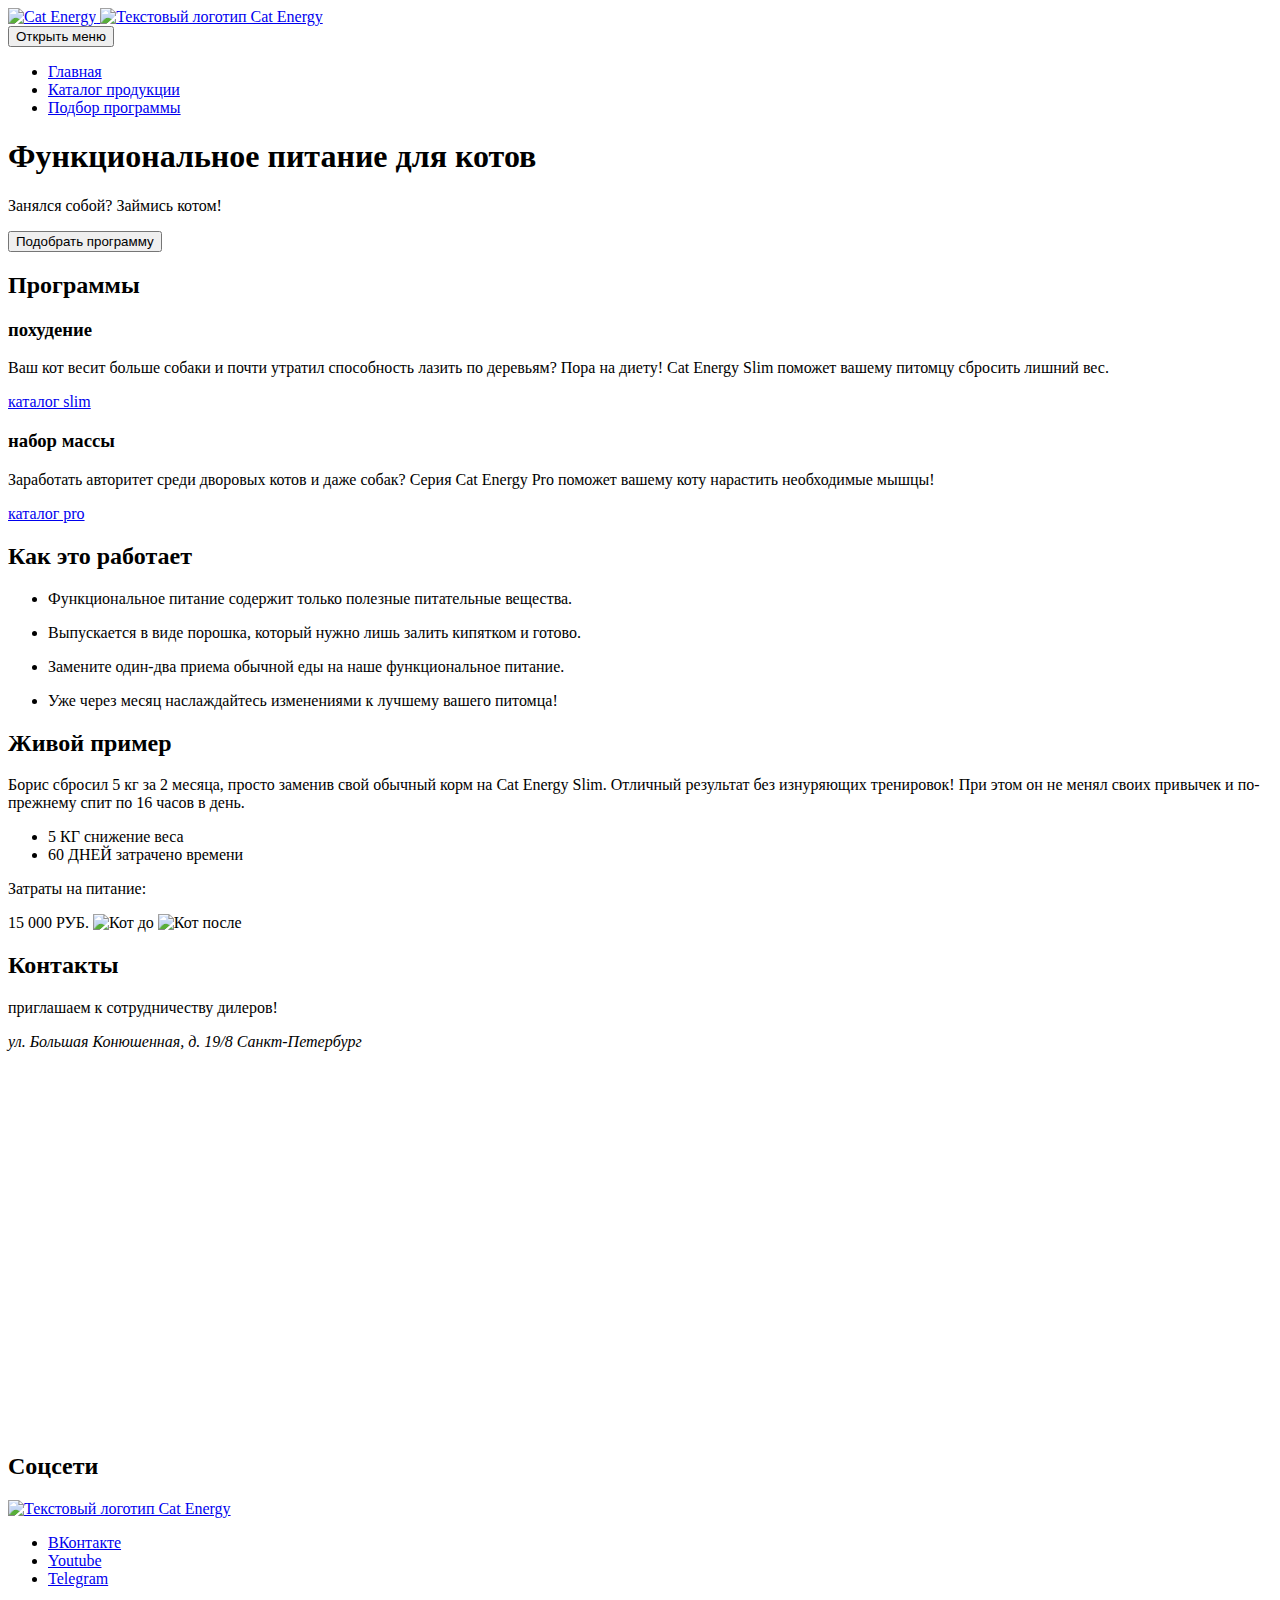
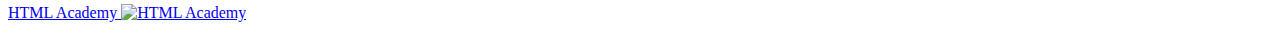
==== 5/index.html @ 14e153e1 "Deploying to gh-pages from @ RubanDenis/2558211-cat-energy-32@87c7702ab3f23d616fef45954f5d32f7e73a19" ====
<!DOCTYPE html><html class="page" lang="ru"><head><meta charset="UTF-8"><title>CAT ENERGY | Главная</title><meta name="viewport" content="width=device-width,initial-scale=1"><link rel="stylesheet" href="styles/styles.css"><script src="scripts/index.js" defer="defer"></script></head><body class="page__body"><header class="header"><a class="header__logo" href="./index.html"><img class="header__logo-icon" src="#" width="33" height="38" alt="Cat Energy"> <img class="header__logo-text" src="#" width="101" height="18" alt="Текстовый логотип Cat Energy"></a><nav class="navigation"><button class="navigation__toggle" type="button"><span class="visually-hidden">Открыть меню</span></button><div class="navigation__wrapper"><ul class="navigation__list site-list"><li class="site-list__item site-list__item--active"><a href="./index.html">Главная</a></li><li class="site-list__item"><a href="./catalog.html">Каталог продукции</a></li><li class="site-list__item"><a href="#">Подбор программы</a></li></ul></div></nav></header><main class="main-container"><section class="promo"><h1 class="promo__title">Функциональное питание для котов</h1><p class="promo__tagline">Занялся собой? Займись котом!</p><button class="promo__button button" type="button">Подобрать программу</button></section><section class="programs"><h2 class="visually-hidden">Программы</h2><article class="program-card"><h3 class="program-card__title">похудение</h3><p class="program-card__discription">Ваш кот весит больше собаки и почти утратил способность лазить по деревьям? Пора на диету! Cat Energy Slim поможет вашему питомцу сбросить лишний вес.</p><a class="program-card__link" href="#">каталог slim</a></article><article class="program-card"><h3 class="program-card__title">набор массы</h3><p class="program-card__discription">Заработать авторитет среди дворовых котов и даже собак? Серия Cat Energy Pro поможет вашему коту нарастить необходимые мышцы!</p><a class="program-card__link" href="#">каталог pro</a></article></section><section class="about"><h2 class="about__title">Как это работает</h2><ul class="about__list"><li class="about__item"><p class="about__discription">Функциональное питание содержит только полезные питательные вещества.</p></li><li class="about__item"><p class="about__discription">Выпускается в виде порошка, который нужно лишь залить кипятком и готово.</p></li><li class="about__item"><p class="about__discription">Замените один-два приема обычной еды на наше функциональное питание.</p></li><li class="about__item"><p class="about__discription">Уже через месяц наслаждайтесь изменениями к лучшему вашего питомца!</p></li></ul></section><section class="example"><h2 class="example__title">Живой пример</h2><p class="example__description">Борис сбросил 5 кг за 2 месяца, просто заменив свой обычный корм на Cat Energy Slim. Отличный результат без изнуряющих тренировок! При этом он не менял своих привычек и по-прежнему спит по 16 часов в день.</p><ul class="example__list"><li class="example__item"><span class="example__value">5 КГ</span> <span class="example__description">снижение веса</span></li><li class="example__item"><span class="example__value">60 ДНЕЙ</span> <span class="example__description">затрачено времени</span></li></ul><p class="example__price">Затраты на питание:</p><span class="example__price-value">15 000 РУБ.</span> <img class="example__before" src="#" width="280" height="256" alt="Кот до"> <img class="example__after" src="#" width="280" height="256" alt="Кот после"></section></main><footer class="footer"><section class="contacts"><h2 class="visually-hidden">Контакты</h2><div class="contacts__container"><p class="contacts__message"><span>приглашаем</span> <span>к сотрудничеству</span> <span>дилеров!</span></p><address class="contacts__adress"><p><span>ул. Большая</span> <span>Конюшенная, д. 19/8</span> <span>Санкт-Петербург</span></p></address></div><iframe class="contacts__map" src="https://www.google.com/maps/embed?pb=!1m18!1m12!1m3!1d1998.6036257198223!2d30.320472477458367!3d59.93871916209349!2m3!1f0!2f0!3f0!3m2!1i1024!2i768!4f13.1!3m3!1m2!1s0x4696310fca145cc1%3A0x42b32648d8238007!2z0JHQvtC70YzRiNCw0Y8g0JrQvtC90Y7RiNC10L3QvdCw0Y8g0YPQuy4sIDE5LzgsINCh0LDQvdC60YIt0J_QtdGC0LXRgNCx0YPRgNCzLCAxOTExODY!5e0!3m2!1sru!2sru!4v1722879318812!5m2!1sru!2sru" width="320" height="362" style="border:0;" allowfullscreen="" loading="lazy" referrerpolicy="no-referrer-when-downgrade"></iframe></section><section class="socials"><h2 class="visually-hidden">Соцсети</h2><a class="footer__logo" href="./index.html"><img class="footer__logo-text" src="#" width="128" height="24" alt="Текстовый логотип Cat Energy"></a><ul class="social-list"><li class="social-list__item"><a class="social-list__link social-list__link--vk" href="#">ВКонтакте</a></li><li class="social-list__item"><a class="social-list__link social-list__link--youtube" href="#">Youtube</a></li><li class="social-list__item"><a class="social-list__link social-list__link--tg" href="#">Telegram</a></li></ul><a class="copyright" href="https://htmlacademy.ru/intensive/adaptive"><span class="copyright__text">HTML Academy</span> <img class="copyright__logo" src="#" width="27" height="34" alt="HTML Academy"></a></section></footer></body></html>
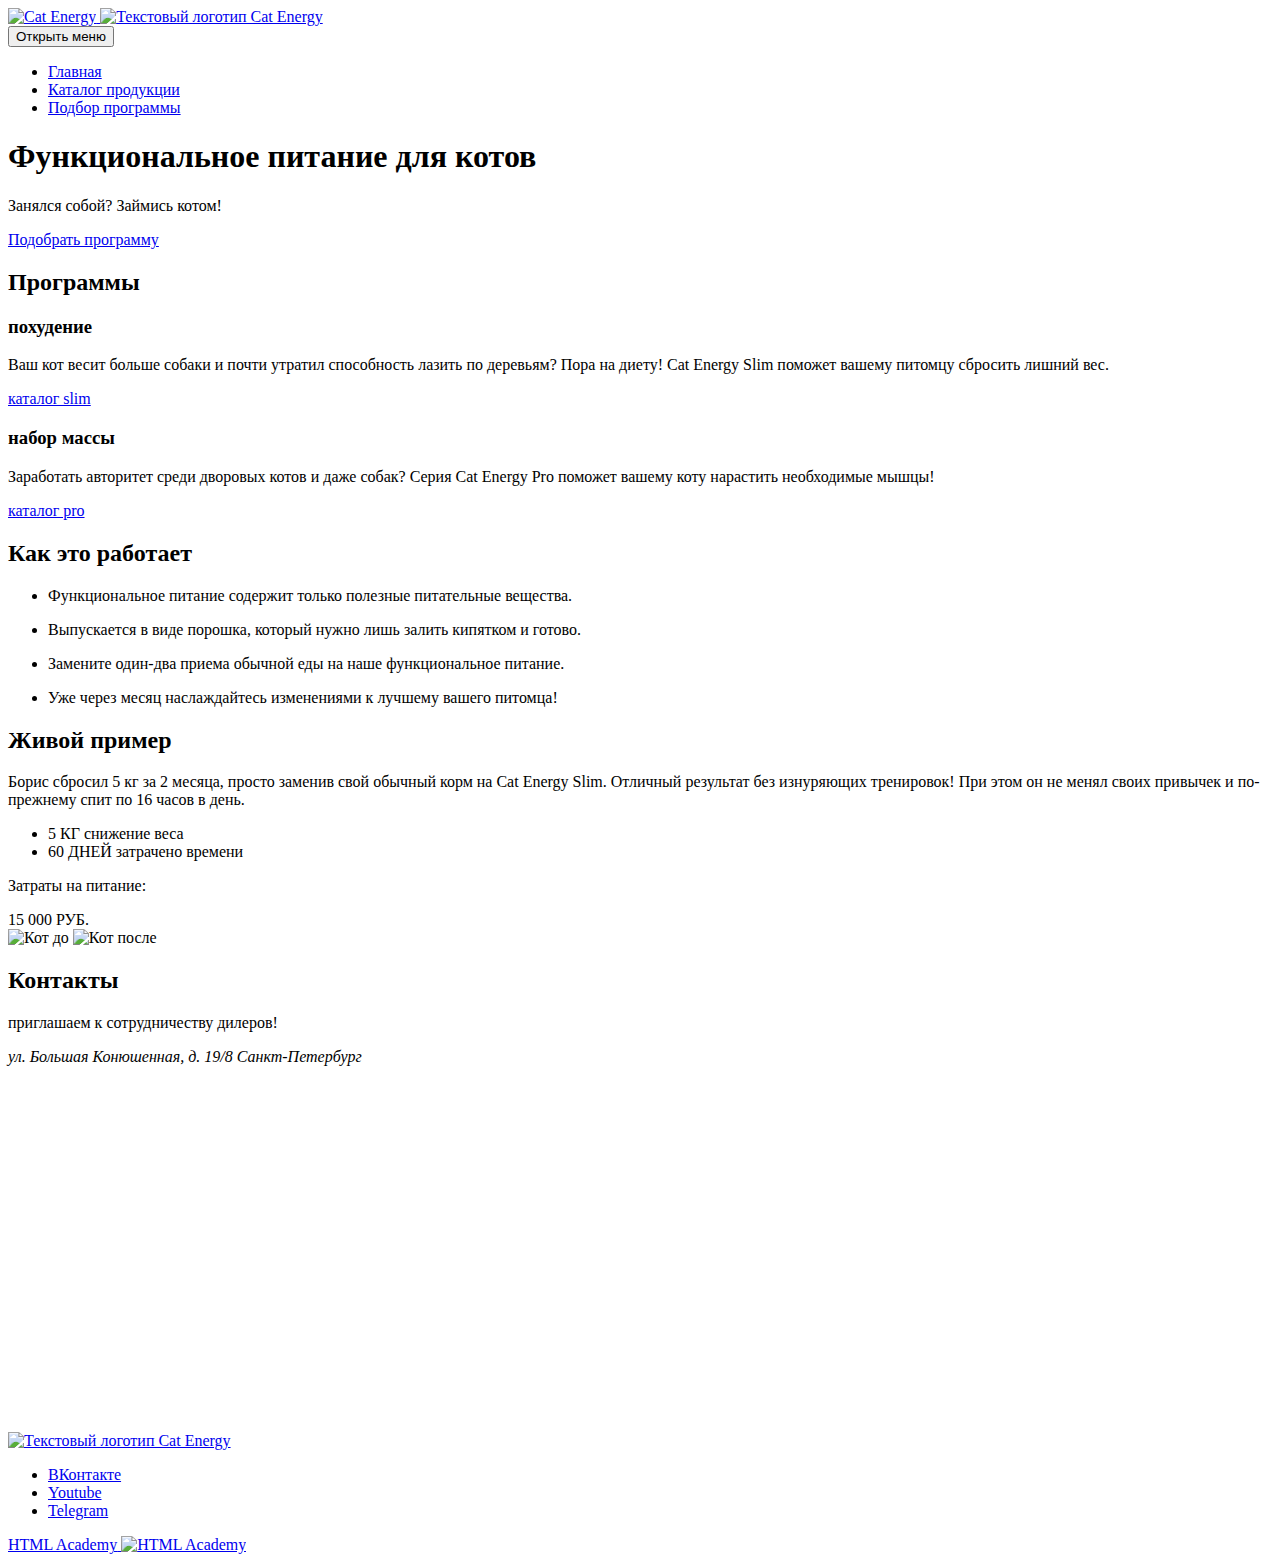
==== commit f0ea46de: "Deploying to gh-pages from @ RubanDenis/2558211-cat-energy-32@87c7702ab3f23d616fef45954f5d32f7e73a19" ====
--- a/5/index.html
+++ b/5/index.html
@@ -1 +1 @@
-<!DOCTYPE html><html class="page" lang="ru"><head><meta charset="UTF-8"><title>CAT ENERGY | Главная</title><meta name="viewport" content="width=device-width,initial-scale=1"><link rel="stylesheet" href="styles/styles.css"><script src="scripts/index.js" defer="defer"></script></head><body class="page__body"><header class="header"><a class="header__logo" href="./index.html"><img class="header__logo-icon" src="#" width="33" height="38" alt="Cat Energy"> <img class="header__logo-text" src="#" width="101" height="18" alt="Текстовый логотип Cat Energy"></a><nav class="navigation"><button class="navigation__toggle" type="button"><span class="visually-hidden">Открыть меню</span></button><div class="navigation__wrapper"><ul class="navigation__list site-list"><li class="site-list__item site-list__item--active"><a href="./index.html">Главная</a></li><li class="site-list__item"><a href="./catalog.html">Каталог продукции</a></li><li class="site-list__item"><a href="#">Подбор программы</a></li></ul></div></nav></header><main class="main-container"><section class="promo"><h1 class="promo__title">Функциональное питание для котов</h1><p class="promo__tagline">Занялся собой? Займись котом!</p><button class="promo__button button" type="button">Подобрать программу</button></section><section class="programs"><h2 class="visually-hidden">Программы</h2><article class="program-card"><h3 class="program-card__title">похудение</h3><p class="program-card__discription">Ваш кот весит больше собаки и почти утратил способность лазить по деревьям? Пора на диету! Cat Energy Slim поможет вашему питомцу сбросить лишний вес.</p><a class="program-card__link" href="#">каталог slim</a></article><article class="program-card"><h3 class="program-card__title">набор массы</h3><p class="program-card__discription">Заработать авторитет среди дворовых котов и даже собак? Серия Cat Energy Pro поможет вашему коту нарастить необходимые мышцы!</p><a class="program-card__link" href="#">каталог pro</a></article></section><section class="about"><h2 class="about__title">Как это работает</h2><ul class="about__list"><li class="about__item"><p class="about__discription">Функциональное питание содержит только полезные питательные вещества.</p></li><li class="about__item"><p class="about__discription">Выпускается в виде порошка, который нужно лишь залить кипятком и готово.</p></li><li class="about__item"><p class="about__discription">Замените один-два приема обычной еды на наше функциональное питание.</p></li><li class="about__item"><p class="about__discription">Уже через месяц наслаждайтесь изменениями к лучшему вашего питомца!</p></li></ul></section><section class="example"><h2 class="example__title">Живой пример</h2><p class="example__description">Борис сбросил 5 кг за 2 месяца, просто заменив свой обычный корм на Cat Energy Slim. Отличный результат без изнуряющих тренировок! При этом он не менял своих привычек и по-прежнему спит по 16 часов в день.</p><ul class="example__list"><li class="example__item"><span class="example__value">5 КГ</span> <span class="example__description">снижение веса</span></li><li class="example__item"><span class="example__value">60 ДНЕЙ</span> <span class="example__description">затрачено времени</span></li></ul><p class="example__price">Затраты на питание:</p><span class="example__price-value">15 000 РУБ.</span> <img class="example__before" src="#" width="280" height="256" alt="Кот до"> <img class="example__after" src="#" width="280" height="256" alt="Кот после"></section></main><footer class="footer"><section class="contacts"><h2 class="visually-hidden">Контакты</h2><div class="contacts__container"><p class="contacts__message"><span>приглашаем</span> <span>к сотрудничеству</span> <span>дилеров!</span></p><address class="contacts__adress"><p><span>ул. Большая</span> <span>Конюшенная, д. 19/8</span> <span>Санкт-Петербург</span></p></address></div><iframe class="contacts__map" src="https://www.google.com/maps/embed?pb=!1m18!1m12!1m3!1d1998.6036257198223!2d30.320472477458367!3d59.93871916209349!2m3!1f0!2f0!3f0!3m2!1i1024!2i768!4f13.1!3m3!1m2!1s0x4696310fca145cc1%3A0x42b32648d8238007!2z0JHQvtC70YzRiNCw0Y8g0JrQvtC90Y7RiNC10L3QvdCw0Y8g0YPQuy4sIDE5LzgsINCh0LDQvdC60YIt0J_QtdGC0LXRgNCx0YPRgNCzLCAxOTExODY!5e0!3m2!1sru!2sru!4v1722879318812!5m2!1sru!2sru" width="320" height="362" style="border:0;" allowfullscreen="" loading="lazy" referrerpolicy="no-referrer-when-downgrade"></iframe></section><section class="socials"><h2 class="visually-hidden">Соцсети</h2><a class="footer__logo" href="./index.html"><img class="footer__logo-text" src="#" width="128" height="24" alt="Текстовый логотип Cat Energy"></a><ul class="social-list"><li class="social-list__item"><a class="social-list__link social-list__link--vk" href="#">ВКонтакте</a></li><li class="social-list__item"><a class="social-list__link social-list__link--youtube" href="#">Youtube</a></li><li class="social-list__item"><a class="social-list__link social-list__link--tg" href="#">Telegram</a></li></ul><a class="copyright" href="https://htmlacademy.ru/intensive/adaptive"><span class="copyright__text">HTML Academy</span> <img class="copyright__logo" src="#" width="27" height="34" alt="HTML Academy"></a></section></footer></body></html>+<!DOCTYPE html><html class="page" lang="ru"><head><meta charset="UTF-8"><title>CAT ENERGY</title><meta name="viewport" content="width=device-width,initial-scale=1"><link rel="stylesheet" href="styles/styles.css"><script src="scripts/index.js" defer="defer"></script></head><body class="page__body"><header class="header"><a class="header__logo" href="./index.html"><img class="header__logo-icon" src="#" width="33" height="38" alt="Cat Energy"> <img class="header__logo-text" src="#" width="101" height="18" alt="Текстовый логотип Cat Energy"></a><nav class="navigation"><button class="navigation__toggle" type="button"><span class="visually-hidden">Открыть меню</span></button><ul class="navigation__list site-list"><li class="site-list__item site-list__item--active"><a href="./index.html">Главная</a></li><li class="site-list__item"><a href="./catalog.html">Каталог продукции</a></li><li class="site-list__item"><a href="#">Подбор программы</a></li></ul></nav></header><main class="main-container"><section class="promo"><h1 class="promo__title">Функциональное питание для котов</h1><p class="promo__tagline">Занялся собой? Займись котом!</p><a class="promo__button button" href="#">Подобрать программу</a></section><section class="programs"><h2 class="visually-hidden">Программы</h2><article class="program-card"><h3 class="program-card__title">похудение</h3><p class="program-card__description">Ваш кот весит больше собаки и почти утратил способность лазить по деревьям? Пора на диету! Cat Energy Slim поможет вашему питомцу сбросить лишний вес.</p><a class="program-card__link" href="#">каталог slim</a></article><article class="program-card"><h3 class="program-card__title">набор массы</h3><p class="program-card__description">Заработать авторитет среди дворовых котов и даже собак? Серия Cat Energy Pro поможет вашему коту нарастить необходимые мышцы!</p><a class="program-card__link" href="#">каталог pro</a></article></section><section class="about"><h2 class="about__title">Как это работает</h2><ul class="about__list"><li class="about__item"><p class="about__description">Функциональное питание содержит только полезные питательные вещества.</p></li><li class="about__item"><p class="about__description">Выпускается в виде порошка, который нужно лишь залить кипятком и готово.</p></li><li class="about__item"><p class="about__description">Замените один-два приема обычной еды на наше функциональное питание.</p></li><li class="about__item"><p class="about__description">Уже через месяц наслаждайтесь изменениями к лучшему вашего питомца!</p></li></ul></section><section class="example"><h2 class="example__title">Живой пример</h2><p class="example__description">Борис сбросил 5 кг за 2 месяца, просто заменив свой обычный корм на Cat Energy Slim. Отличный результат без изнуряющих тренировок! При этом он не менял своих привычек и по-прежнему спит по 16 часов в день.</p><ul class="example__list"><li class="example__item"><span class="example__value">5 КГ</span> <span class="example__description">снижение веса</span></li><li class="example__item"><span class="example__value">60 ДНЕЙ</span> <span class="example__description">затрачено времени</span></li></ul><div class="example__total"><p class="example__price">Затраты на питание:</p><span class="example__price-value">15 000 РУБ.</span></div><img class="example__before" src="#" width="280" height="256" alt="Кот до"> <img class="example__after" src="#" width="280" height="256" alt="Кот после"></section><section class="contacts"><h2 class="visually-hidden">Контакты</h2><div class="contacts__container"><p class="contacts__message">приглашаем к сотрудничеству дилеров!</p><address class="contacts__adress"><span>ул. Большая Конюшенная, д. 19/8</span> <span>Санкт-Петербург</span></address></div><iframe src="https://www.google.com/maps/embed?pb=!1m18!1m12!1m3!1d1998.6036257198223!2d30.320472477458367!3d59.93871916209349!2m3!1f0!2f0!3f0!3m2!1i1024!2i768!4f13.1!3m3!1m2!1s0x4696310fca145cc1%3A0x42b32648d8238007!2z0JHQvtC70YzRiNCw0Y8g0JrQvtC90Y7RiNC10L3QvdCw0Y8g0YPQuy4sIDE5LzgsINCh0LDQvdC60YIt0J_QtdGC0LXRgNCx0YPRgNCzLCAxOTExODY!5e0!3m2!1sru!2sru!4v1722879318812!5m2!1sru!2sru" width="320" height="362" style="border:0;" allowfullscreen="" loading="lazy" referrerpolicy="no-referrer-when-downgrade"></iframe></section></main><footer class="footer"><a class="footer__logo" href="./index.html"><img class="footer__logo-text" src="#" width="128" height="24" alt="Текстовый логотип Cat Energy"></a><ul class="social-list"><li class="social-list__item"><a class="social-list__link social-list__link--vk" href="#"><span class="visually-hidden">ВКонтакте</span></a></li><li class="social-list__item"><a class="social-list__link social-list__link--youtube" href="#"><span class="visually-hidden">Youtube</span></a></li><li class="social-list__item"><a class="social-list__link social-list__link--tg" href="#"><span class="visually-hidden">Telegram</span></a></li></ul><a class="copyright" href="https://htmlacademy.ru/intensive/adaptive"><span class="copyright__text">HTML Academy</span> <img class="copyright__logo" src="#" width="27" height="34" alt="HTML Academy"></a></footer></body></html>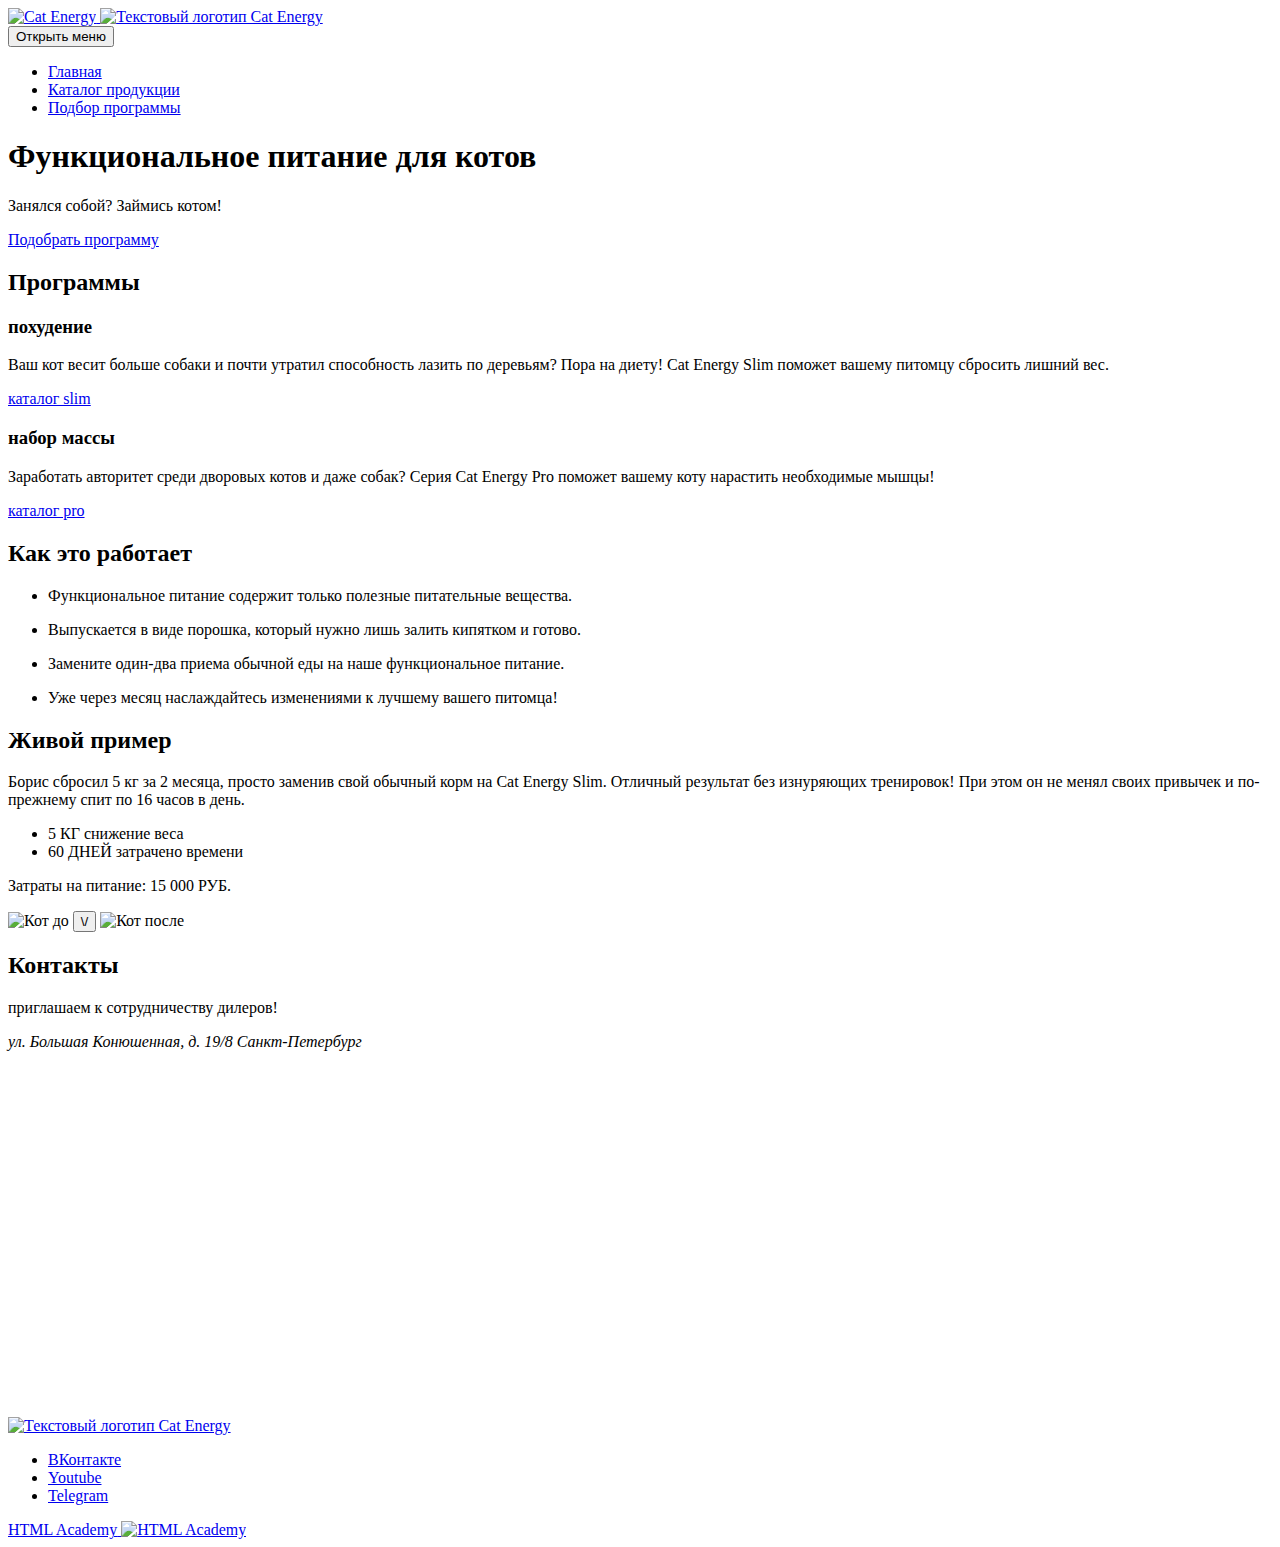
==== commit 16285891: "Deploying to gh-pages from @ RubanDenis/2558211-cat-energy-32@87c7702ab3f23d616fef45954f5d32f7e73a19" ====
--- a/5/index.html
+++ b/5/index.html
@@ -1 +1 @@
-<!DOCTYPE html><html class="page" lang="ru"><head><meta charset="UTF-8"><title>CAT ENERGY</title><meta name="viewport" content="width=device-width,initial-scale=1"><link rel="stylesheet" href="styles/styles.css"><script src="scripts/index.js" defer="defer"></script></head><body class="page__body"><header class="header"><a class="header__logo" href="./index.html"><img class="header__logo-icon" src="#" width="33" height="38" alt="Cat Energy"> <img class="header__logo-text" src="#" width="101" height="18" alt="Текстовый логотип Cat Energy"></a><nav class="navigation"><button class="navigation__toggle" type="button"><span class="visually-hidden">Открыть меню</span></button><ul class="navigation__list site-list"><li class="site-list__item site-list__item--active"><a href="./index.html">Главная</a></li><li class="site-list__item"><a href="./catalog.html">Каталог продукции</a></li><li class="site-list__item"><a href="#">Подбор программы</a></li></ul></nav></header><main class="main-container"><section class="promo"><h1 class="promo__title">Функциональное питание для котов</h1><p class="promo__tagline">Занялся собой? Займись котом!</p><a class="promo__button button" href="#">Подобрать программу</a></section><section class="programs"><h2 class="visually-hidden">Программы</h2><article class="program-card"><h3 class="program-card__title">похудение</h3><p class="program-card__description">Ваш кот весит больше собаки и почти утратил способность лазить по деревьям? Пора на диету! Cat Energy Slim поможет вашему питомцу сбросить лишний вес.</p><a class="program-card__link" href="#">каталог slim</a></article><article class="program-card"><h3 class="program-card__title">набор массы</h3><p class="program-card__description">Заработать авторитет среди дворовых котов и даже собак? Серия Cat Energy Pro поможет вашему коту нарастить необходимые мышцы!</p><a class="program-card__link" href="#">каталог pro</a></article></section><section class="about"><h2 class="about__title">Как это работает</h2><ul class="about__list"><li class="about__item"><p class="about__description">Функциональное питание содержит только полезные питательные вещества.</p></li><li class="about__item"><p class="about__description">Выпускается в виде порошка, который нужно лишь залить кипятком и готово.</p></li><li class="about__item"><p class="about__description">Замените один-два приема обычной еды на наше функциональное питание.</p></li><li class="about__item"><p class="about__description">Уже через месяц наслаждайтесь изменениями к лучшему вашего питомца!</p></li></ul></section><section class="example"><h2 class="example__title">Живой пример</h2><p class="example__description">Борис сбросил 5 кг за 2 месяца, просто заменив свой обычный корм на Cat Energy Slim. Отличный результат без изнуряющих тренировок! При этом он не менял своих привычек и по-прежнему спит по 16 часов в день.</p><ul class="example__list"><li class="example__item"><span class="example__value">5 КГ</span> <span class="example__description">снижение веса</span></li><li class="example__item"><span class="example__value">60 ДНЕЙ</span> <span class="example__description">затрачено времени</span></li></ul><div class="example__total"><p class="example__price">Затраты на питание:</p><span class="example__price-value">15 000 РУБ.</span></div><img class="example__before" src="#" width="280" height="256" alt="Кот до"> <img class="example__after" src="#" width="280" height="256" alt="Кот после"></section><section class="contacts"><h2 class="visually-hidden">Контакты</h2><div class="contacts__container"><p class="contacts__message">приглашаем к сотрудничеству дилеров!</p><address class="contacts__adress"><span>ул. Большая Конюшенная, д. 19/8</span> <span>Санкт-Петербург</span></address></div><iframe src="https://www.google.com/maps/embed?pb=!1m18!1m12!1m3!1d1998.6036257198223!2d30.320472477458367!3d59.93871916209349!2m3!1f0!2f0!3f0!3m2!1i1024!2i768!4f13.1!3m3!1m2!1s0x4696310fca145cc1%3A0x42b32648d8238007!2z0JHQvtC70YzRiNCw0Y8g0JrQvtC90Y7RiNC10L3QvdCw0Y8g0YPQuy4sIDE5LzgsINCh0LDQvdC60YIt0J_QtdGC0LXRgNCx0YPRgNCzLCAxOTExODY!5e0!3m2!1sru!2sru!4v1722879318812!5m2!1sru!2sru" width="320" height="362" style="border:0;" allowfullscreen="" loading="lazy" referrerpolicy="no-referrer-when-downgrade"></iframe></section></main><footer class="footer"><a class="footer__logo" href="./index.html"><img class="footer__logo-text" src="#" width="128" height="24" alt="Текстовый логотип Cat Energy"></a><ul class="social-list"><li class="social-list__item"><a class="social-list__link social-list__link--vk" href="#"><span class="visually-hidden">ВКонтакте</span></a></li><li class="social-list__item"><a class="social-list__link social-list__link--youtube" href="#"><span class="visually-hidden">Youtube</span></a></li><li class="social-list__item"><a class="social-list__link social-list__link--tg" href="#"><span class="visually-hidden">Telegram</span></a></li></ul><a class="copyright" href="https://htmlacademy.ru/intensive/adaptive"><span class="copyright__text">HTML Academy</span> <img class="copyright__logo" src="#" width="27" height="34" alt="HTML Academy"></a></footer></body></html>+<!DOCTYPE html><html class="page" lang="ru"><head><meta charset="UTF-8"><title>CAT ENERGY</title><meta name="viewport" content="width=device-width,initial-scale=1"><link rel="stylesheet" href="styles/styles.css"><script src="scripts/index.js" defer="defer"></script></head><body class="page__body"><header class="header"><a class="header__logo" href="./index.html"><img class="header__logo-icon" src="#" width="33" height="38" alt="Cat Energy"> <img class="header__logo-text" src="#" width="101" height="18" alt="Текстовый логотип Cat Energy"></a><nav class="navigation"><button class="navigation__toggle" type="button"><span class="visually-hidden">Открыть меню</span></button><ul class="navigation__list site-list"><li class="site-list__item site-list__item--active"><a href="./index.html">Главная</a></li><li class="site-list__item"><a href="./catalog.html">Каталог продукции</a></li><li class="site-list__item"><a href="#">Подбор программы</a></li></ul></nav></header><main class="main-container"><section class="promo"><h1 class="promo__title">Функциональное питание для котов</h1><p class="promo__tagline">Занялся собой? Займись котом!</p><a class="promo__button button" href="#">Подобрать программу</a></section><section class="programs"><h2 class="visually-hidden">Программы</h2><article class="programs__element programs__element--slim program-card"><h3 class="program-card__title">похудение</h3><p class="program-card__description">Ваш кот весит больше собаки и почти утратил способность лазить по деревьям? Пора на диету! Cat Energy Slim поможет вашему питомцу сбросить лишний вес.</p><a class="program-card__link" href="#">каталог slim</a></article><article class="programs__element programs__element--pro program-card"><h3 class="program-card__title">набор массы</h3><p class="program-card__description">Заработать авторитет среди дворовых котов и даже собак? Серия Cat Energy Pro поможет вашему коту нарастить необходимые мышцы!</p><a class="program-card__link" href="#">каталог pro</a></article></section><section class="about"><h2 class="about__title">Как это работает</h2><ul class="about__list"><li class="about__item"><p class="about__description">Функциональное питание содержит только полезные питательные вещества.</p></li><li class="about__item"><p class="about__description">Выпускается в виде порошка, который нужно лишь залить кипятком и готово.</p></li><li class="about__item"><p class="about__description">Замените один-два приема обычной еды на наше функциональное питание.</p></li><li class="about__item"><p class="about__description">Уже через месяц наслаждайтесь изменениями к лучшему вашего питомца!</p></li></ul></section><section class="example"><h2 class="example__title">Живой пример</h2><p class="example__description">Борис сбросил 5 кг за 2 месяца, просто заменив свой обычный корм на Cat Energy Slim. Отличный результат без изнуряющих тренировок! При этом он не менял своих привычек и по-прежнему спит по 16 часов в день.</p><ul class="example__list"><li class="example__item"><span class="example__value">5 КГ</span> <span class="example__description">снижение веса</span></li><li class="example__item"><span class="example__value">60 ДНЕЙ</span> <span class="example__description">затрачено времени</span></li></ul><p class="example__total">Затраты на питание: 15 000 РУБ.</p><div class="example__slider"><img class="example__before" src="#" width="280" height="256" alt="Кот до"> <button class="example__slider-button" type="button">\/</button> <img class="example__after" src="#" width="280" height="256" alt="Кот после"></div></section><section class="contacts"><h2 class="visually-hidden">Контакты</h2><div class="contacts__container"><p class="contacts__message">приглашаем к сотрудничеству дилеров!</p><address class="contacts__adress"><span>ул. Большая Конюшенная, д. 19/8</span> <span>Санкт-Петербург</span></address></div><iframe src="https://www.google.com/maps/embed?pb=!1m18!1m12!1m3!1d1998.6036257198223!2d30.320472477458367!3d59.93871916209349!2m3!1f0!2f0!3f0!3m2!1i1024!2i768!4f13.1!3m3!1m2!1s0x4696310fca145cc1%3A0x42b32648d8238007!2z0JHQvtC70YzRiNCw0Y8g0JrQvtC90Y7RiNC10L3QvdCw0Y8g0YPQuy4sIDE5LzgsINCh0LDQvdC60YIt0J_QtdGC0LXRgNCx0YPRgNCzLCAxOTExODY!5e0!3m2!1sru!2sru!4v1722879318812!5m2!1sru!2sru" width="320" height="362" style="border:0;" allowfullscreen="" loading="lazy" referrerpolicy="no-referrer-when-downgrade"></iframe></section></main><footer class="footer"><a class="footer__logo" href="./index.html"><img class="footer__logo-text" src="#" width="128" height="24" alt="Текстовый логотип Cat Energy"></a><ul class="social-list"><li class="social-list__item"><a class="social-list__link social-list__link--vk" href="#"><span class="visually-hidden">ВКонтакте</span></a></li><li class="social-list__item"><a class="social-list__link social-list__link--youtube" href="#"><span class="visually-hidden">Youtube</span></a></li><li class="social-list__item"><a class="social-list__link social-list__link--tg" href="#"><span class="visually-hidden">Telegram</span></a></li></ul><a class="copyright" href="https://htmlacademy.ru/intensive/adaptive"><span class="copyright__text">HTML Academy</span> <img class="copyright__logo" src="#" width="27" height="34" alt="HTML Academy"></a></footer></body></html>